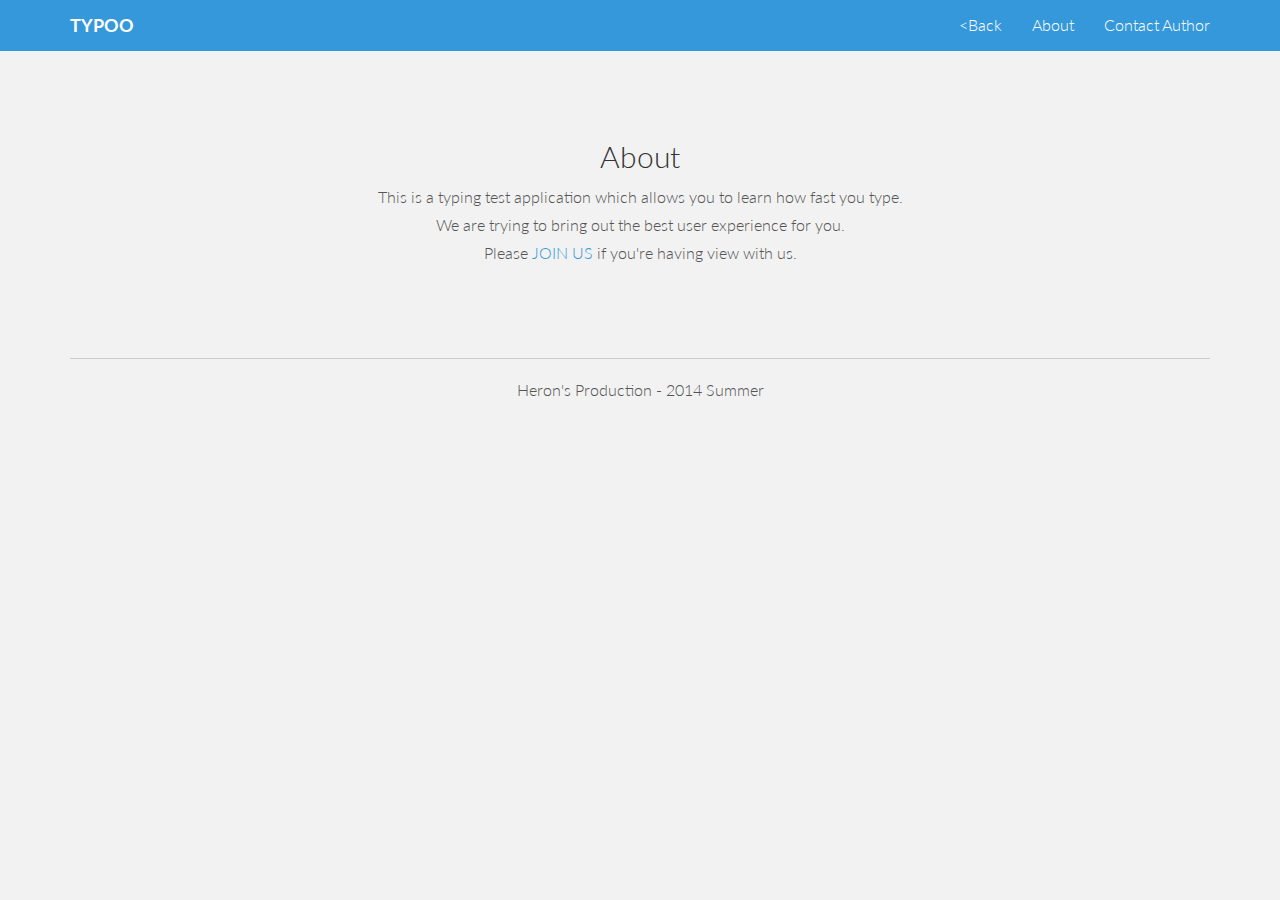
==== about.html @ 68588328 "first commit" ====
<!DOCTYPE html>
<html lang="en">
    <head>
        <meta charset="utf-8">
        <meta http-equiv="X-UA-Compatible" content="IE=edge">
        <meta name="viewport" content="width=device-width, initial-scale=1, maximum-scale=1, user-scalable=no">
        <meta name="description" content="">
        <meta name="author" content="">
        <link rel="shortcut icon" href="assets/img/favicon.png">

        <title>TYPOO - Light and Mobile Supported Typing Test</title>

        <!-- Bootstrap core CSS -->
        <link href="assets/css/bootstrap.css" rel="stylesheet">

        <!-- Custom styles for this template -->
        <link href="assets/css/main.css" rel="stylesheet">

        <!-- My custom styles -->
        <link href="custom.css" rel="stylesheet">

        <!-- Fonts from Google Fonts -->
        <link href='http://fonts.googleapis.com/css?family=Lato:300,400,900' rel='stylesheet' type='text/css'>

        <!-- HTML5 shim and Respond.js IE8 support of HTML5 elements and media queries -->
        <!--[if lt IE 9]>
        <script src="https://oss.maxcdn.com/libs/html5shiv/3.7.0/html5shiv.js"></script>
        <script src="https://oss.maxcdn.com/libs/respond.js/1.3.0/respond.min.js"></script>
        <![endif]-->
    </head>

    <body>

        <!-- Fixed navbar -->
        <div class="navbar navbar-default navbar-fixed-top">
            <div class="container">
                <div class="navbar-header">
                    <button type="button" class="navbar-toggle" data-toggle="collapse" data-target=".navbar-collapse">
                        <span class="icon-bar"></span>
                        <span class="icon-bar"></span>
                    </button>
                    <a class="navbar-brand" href="/"><b>TYPOO</b></a>
                </div>
                <div class="navbar-collapse collapse">
                    <ul class="nav navbar-nav navbar-right">
                        <li><a href="/">&lt;Back</a></li>
                        <li><a href="about.html">About</a></li>
                        <li><a href="mailto:heron.yang.tw@gmail.com">Contact Author</a></li>
                    </ul>
                </div><!--/.nav-collapse -->
            </div>
        </div>

        <div id="mainwrap">
            <div class="container">
                <div class="row">
                    <h2 class="centered">About</h2>
                </div><!-- /row -->
                <div class="row">
                    <p class="centered col-lg-6 col-lg-offset-3">This is a typing test application which allows you to learn how fast you type.<br />We are trying to bring out the best user experience for you.<br />Please <a href="mailto:heron.yang.tw@gmail.com">JOIN US</a> if you're having view with us.</p>
                </div><!-- /row -->
            </div><!-- /container -->
        </div><!-- /headerwrap -->

        <div class="container">
            <hr>
            <p class="centered">Heron's Production - 2014 Summer</p>
        </div><!-- /container -->

        <!-- Bootstrap core JavaScript
        ================================================== -->
        <!-- Placed at the end of the document so the pages load faster -->
        <script src="https://code.jquery.com/jquery-1.10.2.min.js"></script>
        <script src="assets/js/bootstrap.min.js"></script>
        <script src="typoo.js"></script>
    </body>
</html>
---- assets/css/main.css ----
/*
 * Author: Carlos Alvarez
 * URL: http://alvarez.is
 *
 * Project Name: FLATTY - Free Bootstrap 3 Theme
 * Version: 1.0
 * URL: http://blacktie.co
 */

body {
  background-color: #f2f2f2;
    font-family: 'Lato', sans-serif;
    font-weight: 300;
    font-size: 16px;
    color: #555;

    -webkit-font-smoothing: antialiased;
    -webkit-overflow-scrolling: touch;
}

/* Titles */
h1, h2, h3, h4, h5, h6 {
    font-family: 'Lato', sans-serif;
    font-weight: 300;
    color: #333;
}

h1 {
	font-size: 40px;
}

h3 {
	color: #95a5a6;
	font-weight: 400;
}

h4 {
	color: #95a5a6;
	font-weight: 400;
	font-size: 20px;
}

/* Paragraph & Typographic */
p {
    line-height: 28px;
    margin-bottom: 25px;
    font-size: 16px;
}

.centered {
    text-align: center;
}

/* Links */
a {
    color: #3498db;
    word-wrap: break-word;

    -webkit-transition: color 0.1s ease-in, background 0.1s ease-in;
    -moz-transition: color 0.1s ease-in, background 0.1s ease-in;
    -ms-transition: color 0.1s ease-in, background 0.1s ease-in;
    -o-transition: color 0.1s ease-in, background 0.1s ease-in;
    transition: color 0.1s ease-in, background 0.1s ease-in;
}

a:hover,
a:focus {
    color: #7b7b7b;
    text-decoration: none;
    outline: 0;
}

a:before,
a:after {
    -webkit-transition: color 0.1s ease-in, background 0.1s ease-in;
    -moz-transition: color 0.1s ease-in, background 0.1s ease-in;
    -ms-transition: color 0.1s ease-in, background 0.1s ease-in;
    -o-transition: color 0.1s ease-in, background 0.1s ease-in;
    transition: color 0.1s ease-in, background 0.1s ease-in;
}

 hr {
    display: block;
    height: 1px;
    border: 0;
    border-top: 1px solid #ccc;
    margin: 1em 0;
    padding: 0;
}

.navbar-default {
	background-color: #3498db;
	border-color: transparent;
}

.navbar-default .navbar-brand {
	color: white;
}

.navbar-default .navbar-nav > li > a {
	color: white;
}

/* Helpers */

.mt {
	margin-top: 40px;
	margin-bottom: 40px;
}

.form-control {
	height: 42px;
	font-size: 18px;
	width: 280px;
}

i {
	margin: 8px;
	color: #3498db; 
}


/* HeaderWrap */
#headerwrap {
	/* background: url(../img/bg01.jpg) no-repeat center top; */
	background-color: #3498db;
	margin-top: -20px;
	padding-top:200px;
	background-attachment: relative;
	background-position: center center;
	min-height: 650px;
	width: 100%;
	
    -webkit-background-size: 100%;
    -moz-background-size: 100%;
    -o-background-size: 100%;
    background-size: 100%;

    -webkit-background-size: cover;
    -moz-background-size: cover;
    -o-background-size: cover;
    background-size: cover;
}

#headerwrap h1 {
	margin-top: 60px;
	margin-bottom: 15px;
	color: white;
	font-size: 45px;
	font-weight: 300;
	letter-spacing: 1px;
}
---- custom.css ----
/* Side notes for calling out things
 * -------------------------------------------------- */

/* Base styles (regardless of theme) */
.bs-callout {
    margin: 20px 0;
    padding: 15px 30px 15px 15px;
    border-left: 5px solid #eee;
}
.bs-callout h4 {
    margin-top: 0;
}
.bs-callout p:last-child {
    margin-bottom: 0;
}
.bs-callout code,
.bs-callout .highlight {
    background-color: #fff;
}

/* Themes for different contexts */
.bs-callout-danger {
    background-color: #fcf2f2;
    border-color: #dFb5b4;
}
.bs-callout-warning {
    background-color: #fefbed;
    border-color: #f1e7bc;
}
.bs-callout-info {
    background-color: #f0f7fd;
    border-color: #d0e3f0;
}


/* -------------------------- */
#headerwrap {
    background-color: #EEE;
}

#typoo-question {
    resize: none;
}
div.textarea {
    -webkit-appearance: none;
    -webkit-box-shadow: rgba(0, 0, 0, 0.0745098) 0px 1px 1px 0px inset;
    -webkit-font-smoothing: auto;
    -webkit-rtl-ordering: logical;
    -webkit-transition-delay: 0s, 0s;
    -webkit-transition-duration: 0.15s, 0.15s;
    -webkit-transition-property: border-color, box-shadow;
    -webkit-transition-timing-function: ease-in-out, ease-in-out;
    -webkit-user-select: text;
    -webkit-writing-mode: horizontal-tb;
    background-color: rgb(238, 238, 238);
    background-image: none;
    border-bottom-color: rgb(204, 204, 204);
    border-bottom-left-radius: 4px;
    border-bottom-right-radius: 4px;
    border-bottom-style: solid;
    border-bottom-width: 1px;
    border-image-outset: 0px;
    border-image-repeat: stretch;
    border-image-slice: 100%;
    border-image-source: none;
    border-image-width: 1;
    border-left-color: rgb(204, 204, 204);
    border-left-style: solid;
    border-left-width: 1px;
    border-right-color: rgb(204, 204, 204);
    border-right-style: solid;
    border-right-width: 1px;
    border-top-color: rgb(204, 204, 204);
    border-top-left-radius: 4px;
    border-top-right-radius: 4px;
    border-top-style: solid;
    border-top-width: 1px;
    box-shadow: rgba(0, 0, 0, 0.0745098) 0px 1px 1px 0px inset;
    box-sizing: border-box;
    color: rgb(85, 85, 85);
    display: block;
    flex-direction: column;
    font-family: Lato, sans-serif;
    font-size: 18px;
    font-weight: normal;
    height: 64px;
    letter-spacing: normal;
    line-height: 25.71428680419922px;
    margin-bottom: 0px;
    margin-left: 0px;
    margin-right: 0px;
    margin-top: 0px;
    overflow-x: auto;
    overflow-y: auto;
    padding-bottom: 6px;
    padding-left: 12px;
    padding-right: 12px;
    padding-top: 6px;
    resize: none;
    text-align: start;
    text-indent: 0px;
    text-shadow: none;
    text-transform: none;
    transition-delay: 0s, 0s;
    transition-duration: 0.15s, 0.15s;
    transition-property: border-color, box-shadow;
    transition-timing-function: ease-in-out, ease-in-out;
    vertical-align: middle;
    white-space: pre-wrap;
    width: 100%;
    word-spacing: 3px;
    word-wrap: break-word;
    writing-mode: lr-tb;
}

span.qw {
    padding: 3px;
    border-radius: 4px;
}

span.s_curr {
    background-color: #CCCCCC;
}

span.s_correct {
    color: #00CC00;
    background-color: rgba(0,0,0,0);
}

span.s_wrong {
    color: #CC0000;
}

.modal-dialog-center {
    margin-top: 25%;
}

#mainwrap {
    padding-top: 20px;
    margin-top: 100px;
    margin-bottom: 50px;
}
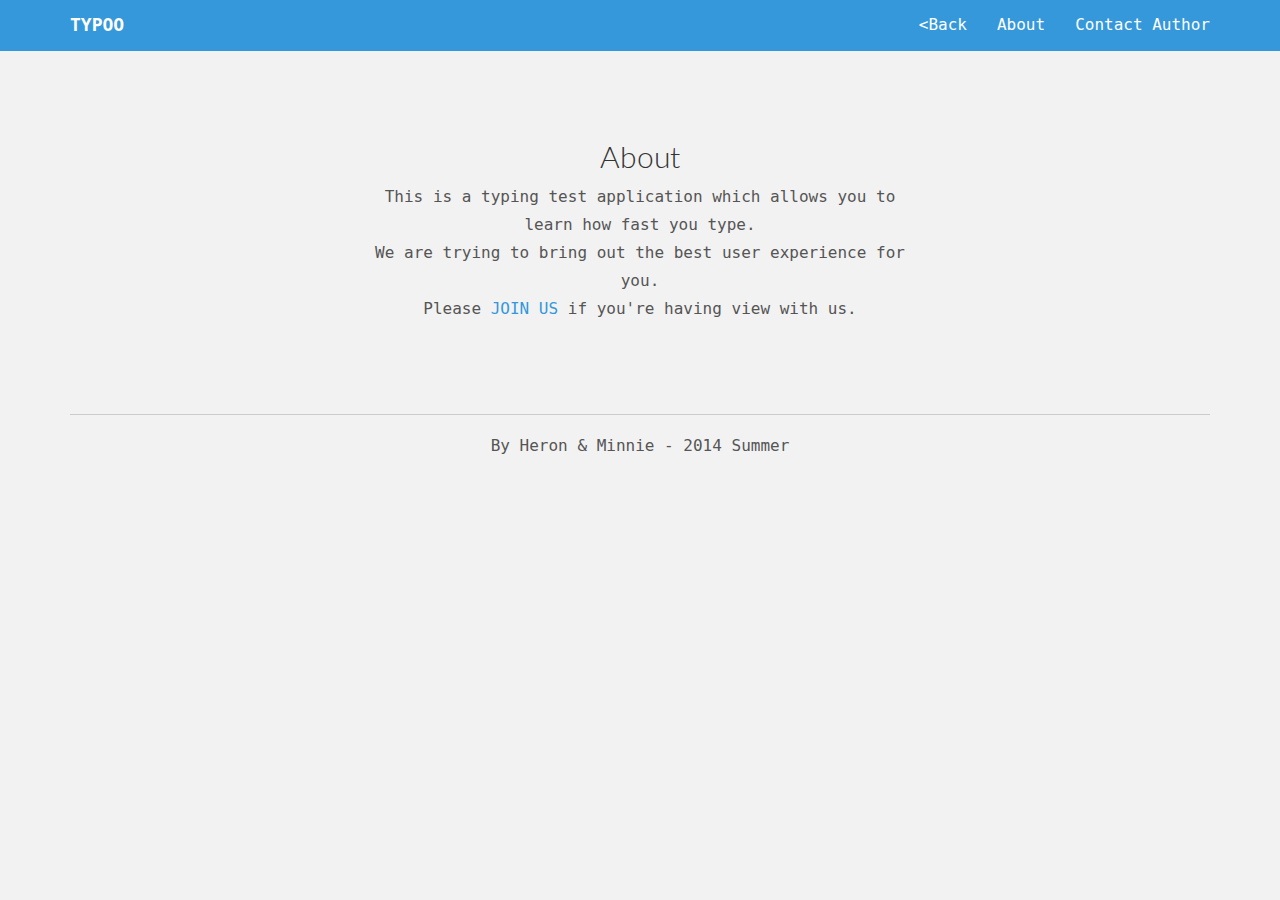
==== commit 6d32807c: "auto scroll functional now" ====
--- a/about.html
+++ b/about.html
@@ -38,6 +38,7 @@
                     <button type="button" class="navbar-toggle" data-toggle="collapse" data-target=".navbar-collapse">
                         <span class="icon-bar"></span>
                         <span class="icon-bar"></span>
+                        <span class="icon-bar"></span>
                     </button>
                     <a class="navbar-brand" href="/"><b>TYPOO</b></a>
                 </div>
@@ -64,7 +65,7 @@
 
         <div class="container">
             <hr>
-            <p class="centered">Heron's Production - 2014 Summer</p>
+            <p class="centered">By Heron &amp; Minnie - 2014 Summer</p>
         </div><!-- /container -->
 
         <!-- Bootstrap core JavaScript
--- a/custom.css
+++ b/custom.css
@@ -82,7 +82,7 @@
     color: rgb(85, 85, 85);
     display: block;
     flex-direction: column;
-    font-family: Lato, sans-serif;
+    font-family:monospace;
     font-size: 18px;
     font-weight: normal;
     height: 64px;
@@ -110,7 +110,6 @@
     vertical-align: middle;
     white-space: pre-wrap;
     width: 100%;
-    word-spacing: 3px;
     word-wrap: break-word;
     writing-mode: lr-tb;
 }
@@ -134,7 +133,7 @@
 }
 
 .modal-dialog-center {
-    margin-top: 25%;
+    margin-top: 15%;
 }
 
 #mainwrap {
@@ -142,3 +141,7 @@
     margin-top: 100px;
     margin-bottom: 50px;
 }
+
+body, div{
+    font-family:monospace;
+}
